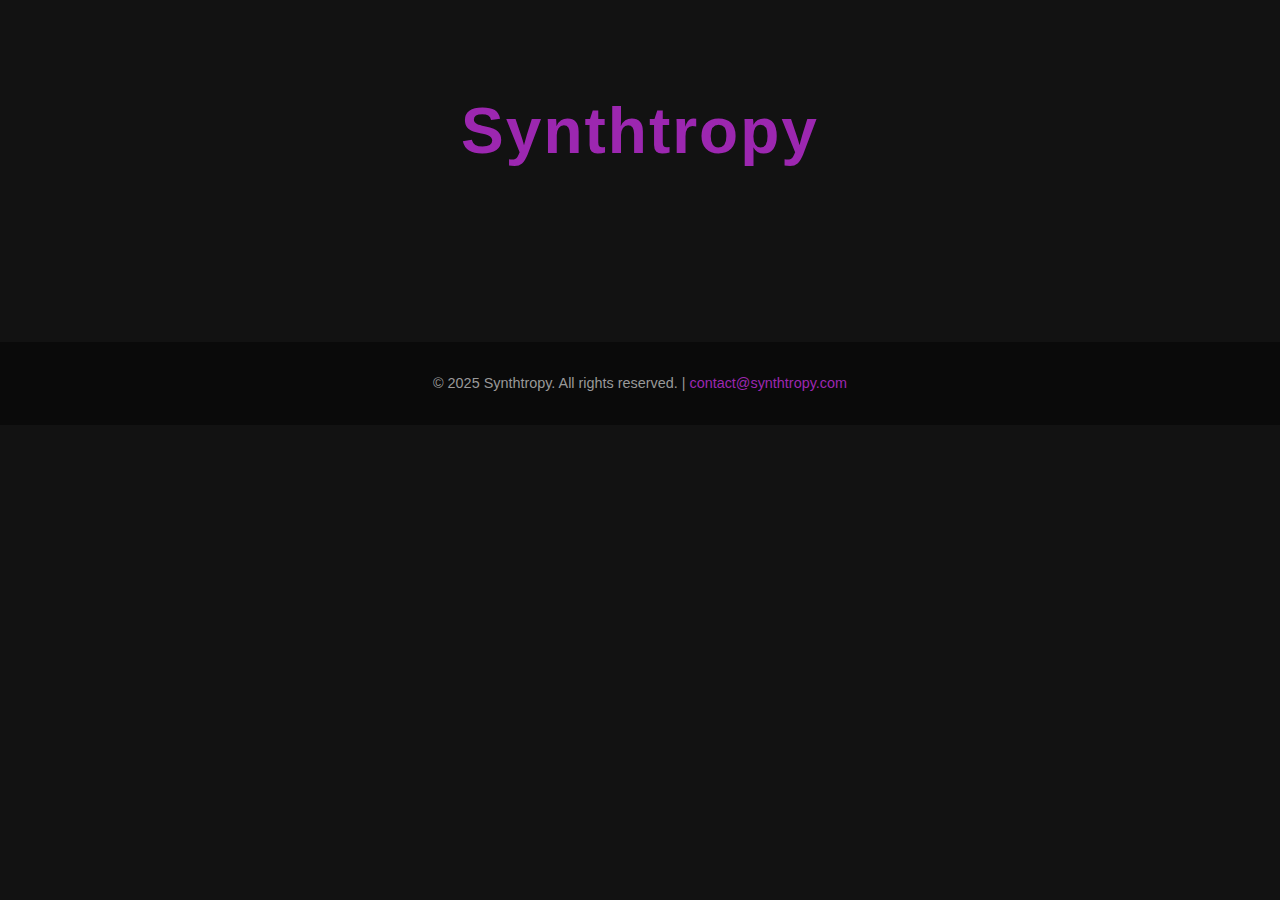
==== index.html @ 9f560220 "Init web page" ====
<!DOCTYPE html>
<html lang="en">
<head>
    <meta charset="UTF-8">
    <meta name="viewport" content="width=device-width, initial-scale=1.0">
    <title>Synthtropy</title>
    <style>
        * {
            margin: 0;
            padding: 0;
            box-sizing: border-box;
            font-family: 'Arial', sans-serif;
        }
        
        body {
            background-color: #121212;
            color: #f5f5f5;
            line-height: 1.6;
        }
        
        .container {
            max-width: 1200px;
            margin: 0 auto;
            padding: 0 20px;
        }
        
        header {
            padding: 80px 0;
            text-align: center;
        }
        
        .logo {
            font-size: 4rem;
            font-weight: bold;
            color: #9c27b0; /* Purple color for logo text */
            margin-bottom: 20px;
            letter-spacing: 2px;
        }
        
        .tagline {
            font-size: 1.5rem;
            color: #bbb;
            margin-bottom: 40px;
        }
        
        .main-content {
            padding: 60px 0;
            text-align: center;
        }
        
        .main-content p {
            max-width: 700px;
            margin: 0 auto 30px;
            font-size: 1.1rem;
        }
        
        .cta-button {
            display: inline-block;
            background-color: #9c27b0;
            color: white;
            padding: 12px 30px;
            border-radius: 30px;
            text-decoration: none;
            font-weight: bold;
            transition: background-color 0.3s ease;
        }
        
        .cta-button:hover {
            background-color: #7b1fa2;
        }
        
        footer {
            background-color: #0a0a0a;
            padding: 30px 0;
            text-align: center;
            margin-top: 60px;
        }
        
        .copyright {
            font-size: 0.9rem;
            color: #999;
        }
        
        .contact {
            color: #9c27b0;
            text-decoration: none;
        }
        
        .contact:hover {
            text-decoration: underline;
        }
    </style>
</head>
<body>
    <div class="container">
        <header>
            <div class="logo">Synthtropy</div>
        </header>

    </div>
    
    <footer>
        <div class="container">
            <p class="copyright">
                &copy; 2025 Synthtropy. All rights reserved. | 
                <a href="mailto:contact@synthtropy.com" class="contact">contact@synthtropy.com</a>
            </p>
        </div>
    </footer>
</body>
</html>
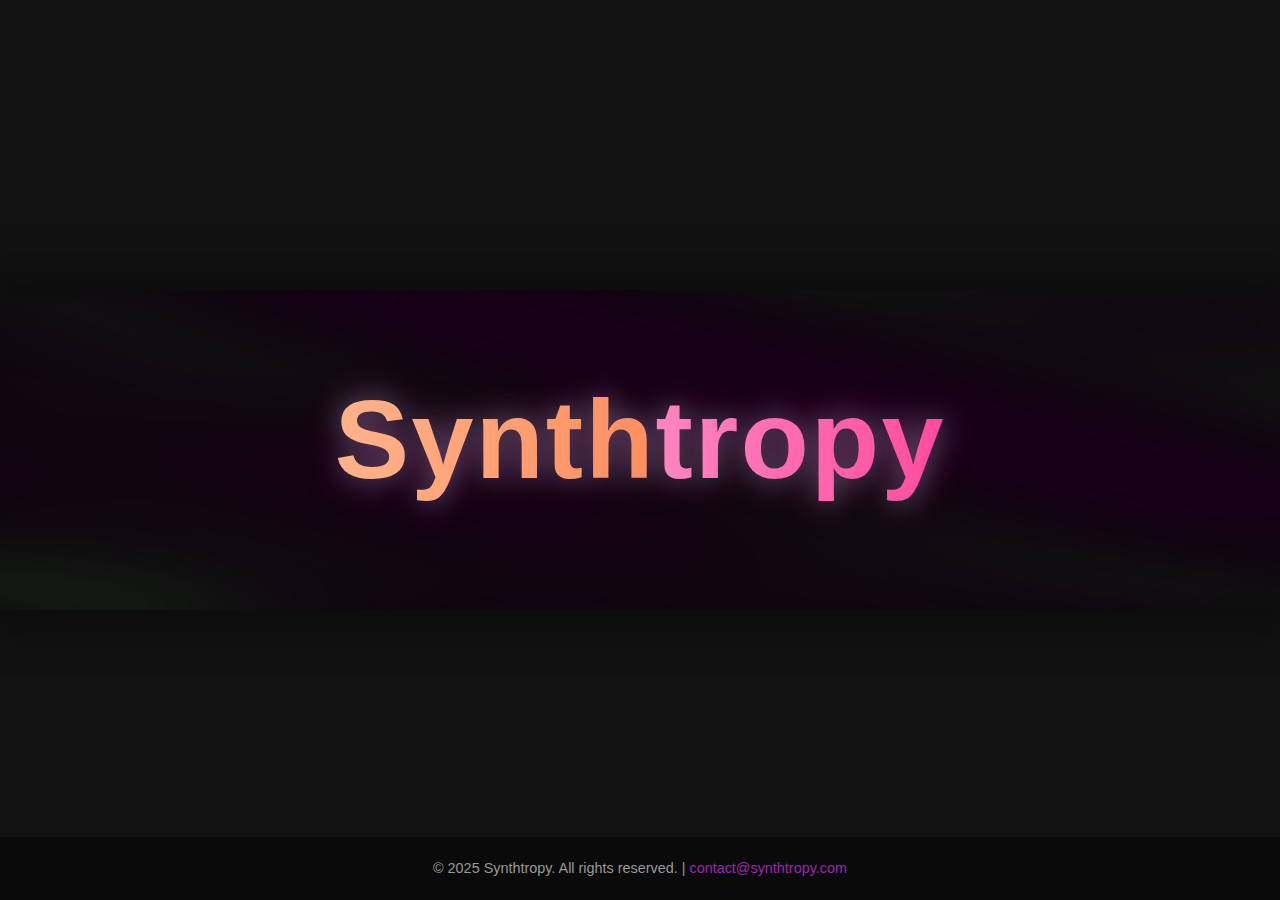
==== commit 7fa82085: "Added background plasma shader" ====
--- a/index.html
+++ b/index.html
@@ -5,6 +5,15 @@
     <meta name="viewport" content="width=device-width, initial-scale=1.0">
     <title>Synthtropy</title>
     <style>
+        :root {
+            /* Color variables for text gradients */
+            --synth-gradient-start: #FFB38A; /* Light peach */
+            --synth-gradient-end: #FF8E5E;   /* Darker peach */
+            --tropy-gradient-start: #FF85C2; /* Light pink */
+            --tropy-gradient-end: #FF4B9F;   /* Darker pink */
+            --text-glow-color: #d640929a;      /* Teal glow */
+        }
+        
         * {
             margin: 0;
             padding: 0;
@@ -16,6 +25,11 @@
             background-color: #121212;
             color: #f5f5f5;
             line-height: 1.6;
+            min-height: 100vh;
+            display: flex;
+            flex-direction: column;
+            justify-content: space-between;
+            overflow-x: hidden;
         }
         
         .container {
@@ -24,17 +38,84 @@
             padding: 0 20px;
         }
         
+        .black-area {
+            width: 100%;
+            background-color: #000000;
+            position: relative;
+            padding: 40px 0;
+            margin: 30vh 0;
+            box-shadow: 0 0 40px 20px rgba(0, 0, 0, 0.3);
+        }
+        
+        #shader-canvas {
+            position: absolute;
+            left: 0;
+            top: 0;
+            width: 100%;
+            height: 100%;
+            z-index: 0;
+        }
+        
+        .page-content {
+            flex: 1;
+            display: flex;            
+            flex-direction: column;
+            justify-content: center;
+            align-items: center;
+            padding: 20px 0;
+            position: relative;
+        }
+        
         header {
-            padding: 80px 0;
             text-align: center;
+            position: relative;
+            z-index: 1;
+            padding: 20px 0;
+        }
+        
+        .shader-container {
+            position: absolute;
+            width: 100%;
+            height: 100%;
+            top: 0;
+            left: 0;
         }
         
         .logo {
-            font-size: 4rem;
+            font-size: 7rem; /* Increased from 4rem to make text bigger */
             font-weight: bold;
-            color: #9c27b0; /* Purple color for logo text */
+            letter-spacing: 2px;
+            display: flex;
+            justify-content: center;
             margin-bottom: 20px;
-            letter-spacing: 2px;
+        }
+        
+        .logo-synth, .logo-tropy {
+            position: relative;
+            display: inline-block;
+        }
+        
+        .logo-synth::before, .logo-tropy::before {
+            content: attr(data-text);
+            position: absolute;
+            left: 0;
+            top: 0;
+            z-index: -1;
+            text-shadow: 0 0 35px var(--text-glow-color), 0 0 25px rgba(32, 221, 203, 0.3);
+        }
+        
+        .logo-synth {
+            background-image: linear-gradient(to right, var(--synth-gradient-start), var(--synth-gradient-end));
+            background-clip: text;
+            -webkit-background-clip: text;
+            color: transparent;
+        }
+        
+        .logo-tropy {
+            background-image: linear-gradient(to right, var(--tropy-gradient-start), var(--tropy-gradient-end));
+            background-clip: text;
+            -webkit-background-clip: text;
+            color: transparent;
         }
         
         .tagline {
@@ -71,9 +152,12 @@
         
         footer {
             background-color: #0a0a0a;
-            padding: 30px 0;
+            padding: 20px 0;
             text-align: center;
-            margin-top: 60px;
+            position: fixed;
+            bottom: 0;
+            width: 100%;
+            z-index: 10;
         }
         
         .copyright {
@@ -92,11 +176,19 @@
     </style>
 </head>
 <body>
-    <div class="container">
-        <header>
-            <div class="logo">Synthtropy</div>
-        </header>
-
+    <div class="page-content">
+        <div class="black-area">
+            <div class="shader-container">
+                <canvas id="shader-canvas"></canvas>
+            </div>
+            <div class="container">
+                <header>
+                    <div class="logo">
+                        <span class="logo-synth" data-text="Synth">Synth</span><span class="logo-tropy" data-text="tropy">tropy</span>
+                    </div>
+                </header>
+            </div>
+        </div>
     </div>
     
     <footer>
@@ -107,5 +199,159 @@
             </p>
         </div>
     </footer>
+
+    <script type="x-shader/x-vertex" id="vertex-shader">
+        attribute vec2 a_position;
+        
+        void main() {
+            gl_Position = vec4(a_position, 0.0, 1.0);
+        }
+    </script>
+    
+    <script type="x-shader/x-fragment" id="fragment-shader">
+        precision mediump float;
+        
+        uniform vec2 u_resolution;
+        uniform float u_time;
+        
+        // Function to create plasma-like effect
+        float plasma(vec2 position, float time) {
+            vec2 pos = position / u_resolution.xy;
+            float v1 = sin(pos.x * 8.0 + time);
+            float v2 = sin(pos.y * 8.0 + time);
+            float v3 = sin(pos.x * 10.0 + pos.y * 10.0 + time);
+            float v4 = sin(sqrt(pos.x * pos.x * 0.5 + pos.y * pos.y * 0.5) * 10.0 + time);
+            
+            return (v1 + v2 + v3 + v4) * 0.25 + 0.5;
+        }
+        
+        void main() {
+            vec2 position = gl_FragCoord.xy;
+            
+            // Create multiple plasma layers for bubble effect
+            float p1 = plasma(position * 0.8, u_time * 0.5);
+            float p2 = plasma(position * 1.2, u_time * 0.7 + 1.0);
+            float p3 = plasma(position * 0.5, u_time * 0.3 - 2.0);
+            
+            // Combine layers for bubble effect with less circular pattern
+            float bubbleEffect = (p1 * 0.5 + p2 * 0.3 + p3 * 0.2);
+            
+            // Dark green to black gradient
+            vec3 color = mix(vec3(0.12, 0.0, 0.12), vec3(0.0), bubbleEffect);
+            
+            // Add some depth and bubble-like highlights
+            float highlight = pow(bubbleEffect, 3.0) * 0.3;
+            color += vec3(highlight * 0.3, highlight * 0.5, highlight * 0.3);
+            
+            // Apply a much softer vignette effect to prevent circular shape
+            vec2 uv = gl_FragCoord.xy / u_resolution.xy;
+            float vig = 1.0 - pow(abs(uv.x - 0.5) * 1.2, 2.0) - pow(abs(uv.y - 0.5) * 1.2, 2.0);
+            vig = pow(vig, 0.3) * 0.7 + 0.3; // Softer falloff and higher minimum
+            
+            // Apply less vignette effect to maintain more rectangle filling
+            color *= mix(1.0, vig, 0.6);
+            
+            gl_FragColor = vec4(color, 1.0);
+        }
+    </script>
+    
+    <script>
+        // Initialize WebGL shader
+        (function() {
+            const canvas = document.getElementById('shader-canvas');
+            const gl = canvas.getContext('webgl');
+            
+            if (!gl) {
+                console.error('WebGL not supported');
+                return;
+            }
+            
+            // Resize canvas to match the black area dimensions
+            function resizeCanvas() {
+                const blackArea = document.querySelector('.black-area');
+                canvas.width = blackArea.offsetWidth;
+                canvas.height = blackArea.offsetHeight;
+                gl.viewport(0, 0, canvas.width, canvas.height);
+            }
+            
+            window.addEventListener('resize', resizeCanvas);
+            
+            // Slight delay to ensure the black area dimensions are correct
+            setTimeout(resizeCanvas, 100);
+            
+            // Compile shader
+            function compileShader(source, type) {
+                const shader = gl.createShader(type);
+                gl.shaderSource(shader, source);
+                gl.compileShader(shader);
+                
+                if (!gl.getShaderParameter(shader, gl.COMPILE_STATUS)) {
+                    console.error('Shader compilation error:', gl.getShaderInfoLog(shader));
+                    gl.deleteShader(shader);
+                    return null;
+                }
+                
+                return shader;
+            }
+            
+            // Create shader program
+            const vertexShaderSource = document.getElementById('vertex-shader').textContent;
+            const fragmentShaderSource = document.getElementById('fragment-shader').textContent;
+            
+            const vertexShader = compileShader(vertexShaderSource, gl.VERTEX_SHADER);
+            const fragmentShader = compileShader(fragmentShaderSource, gl.FRAGMENT_SHADER);
+            
+            const program = gl.createProgram();
+            gl.attachShader(program, vertexShader);
+            gl.attachShader(program, fragmentShader);
+            gl.linkProgram(program);
+            
+            if (!gl.getProgramParameter(program, gl.LINK_STATUS)) {
+                console.error('Program linking error:', gl.getProgramInfoLog(program));
+                return;
+            }
+            
+            gl.useProgram(program);
+            
+            // Create a buffer for the rectangle
+            const positionBuffer = gl.createBuffer();
+            gl.bindBuffer(gl.ARRAY_BUFFER, positionBuffer);
+            
+            // Two triangles forming a rectangle
+            const positions = [
+                -1, -1,
+                1, -1,
+                -1, 1,
+                1, 1
+            ];
+            
+            gl.bufferData(gl.ARRAY_BUFFER, new Float32Array(positions), gl.STATIC_DRAW);
+            
+            // Set up attributes and uniforms
+            const positionLocation = gl.getAttribLocation(program, 'a_position');
+            const resolutionLocation = gl.getUniformLocation(program, 'u_resolution');
+            const timeLocation = gl.getUniformLocation(program, 'u_time');
+            
+            gl.enableVertexAttribArray(positionLocation);
+            gl.vertexAttribPointer(positionLocation, 2, gl.FLOAT, false, 0, 0);
+            
+            gl.uniform2f(resolutionLocation, canvas.width, canvas.height);
+            
+            // Animation loop
+            let startTime = Date.now();
+            
+            function render() {
+                const currentTime = (Date.now() - startTime) / 1000; // Convert to seconds
+                gl.uniform1f(timeLocation, currentTime);
+                
+                gl.uniform2f(resolutionLocation, canvas.width, canvas.height);
+                gl.drawArrays(gl.TRIANGLE_STRIP, 0, 4);
+                
+                requestAnimationFrame(render);
+            }
+            
+            render();
+        })();
+    </script>
 </body>
 </html>
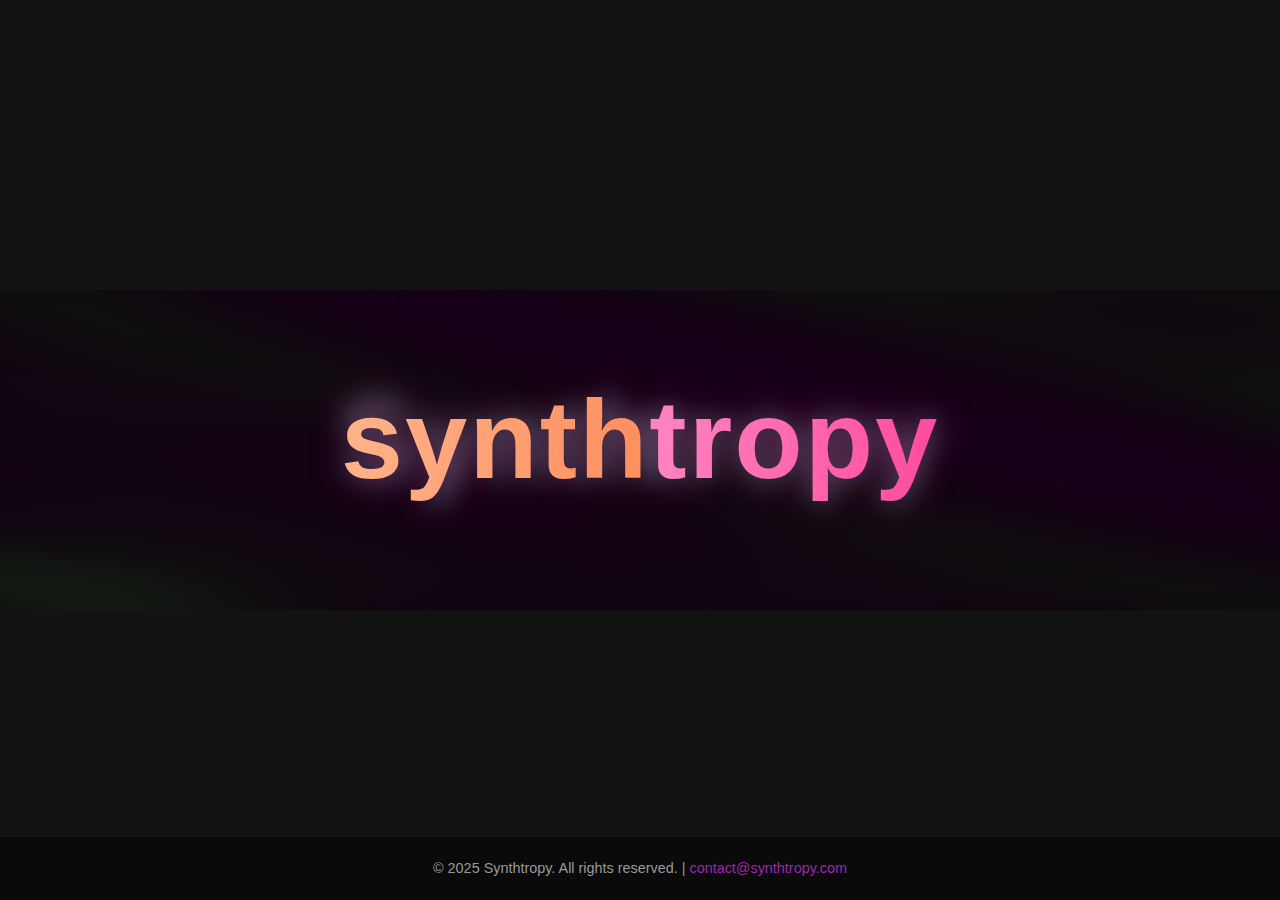
==== commit cb49a32a: "The header splits into two words when the width of the page is narrow" ====
--- a/index.html
+++ b/index.html
@@ -44,7 +44,6 @@
             position: relative;
             padding: 40px 0;
             margin: 30vh 0;
-            box-shadow: 0 0 40px 20px rgba(0, 0, 0, 0.3);
         }
         
         #shader-canvas {
@@ -86,6 +85,7 @@
             font-weight: bold;
             letter-spacing: 2px;
             display: flex;
+            flex-wrap: wrap;
             justify-content: center;
             margin-bottom: 20px;
         }
@@ -172,6 +172,38 @@
         
         .contact:hover {
             text-decoration: underline;
+        }
+        
+        /* Media query for smaller screens */
+        @media (max-width: 768px) {
+            .logo {
+                font-size: 5rem;
+                flex-direction: column;
+                align-items: center;
+                line-height: 1; /* Added tighter line height */
+            }
+            
+            .logo-synth::after {
+                content: "";
+                display: block;
+                height: 0; /* Reduced from 10px to 0 */
+            }
+            
+            /* Add negative margin to bring elements closer */
+            .logo-tropy {
+                margin-top: -10px;
+            }
+        }
+        
+        /* Even smaller screens */
+        @media (max-width: 480px) {
+            .logo {
+                font-size: 4rem;
+            }
+            
+            .black-area {
+                padding: 60px 0;
+            }
         }
     </style>
 </head>
@@ -184,7 +216,7 @@
             <div class="container">
                 <header>
                     <div class="logo">
-                        <span class="logo-synth" data-text="Synth">Synth</span><span class="logo-tropy" data-text="tropy">tropy</span>
+                        <span class="logo-synth" data-text="Synth">synth</span><span class="logo-tropy" data-text="tropy">tropy</span>
                     </div>
                 </header>
             </div>
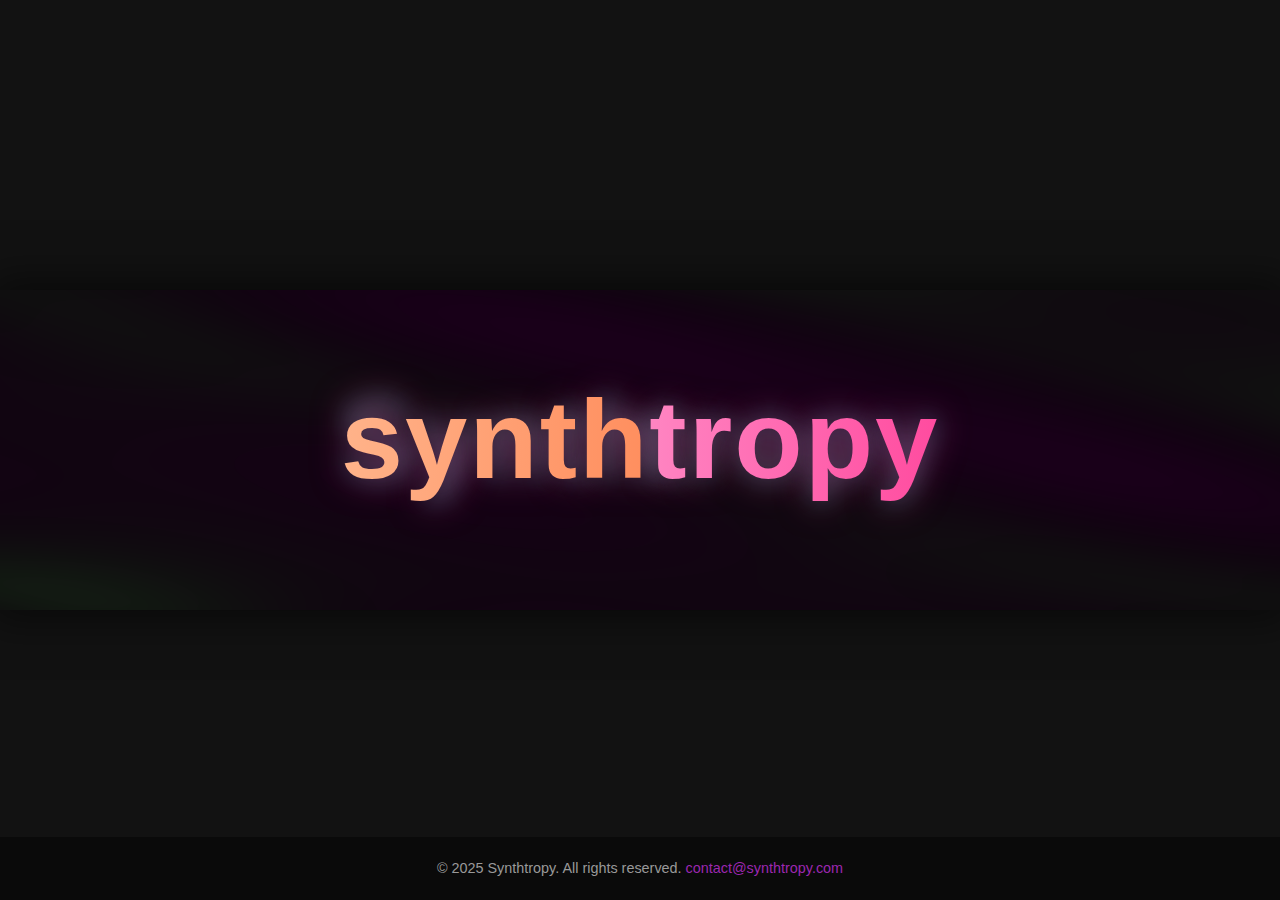
==== commit c2f58342: "The view resizing is more dynamic" ====
--- a/index.html
+++ b/index.html
@@ -30,6 +30,8 @@
             flex-direction: column;
             justify-content: space-between;
             overflow-x: hidden;
+            position: relative;
+            overflow-y: auto;
         }
         
         .container {
@@ -43,7 +45,9 @@
             background-color: #000000;
             position: relative;
             padding: 40px 0;
-            margin: 30vh 0;
+            margin: 15vh 0;
+            box-shadow: 0 0 40px 10px rgba(0, 0, 0, 0.5);
+            min-height: 200px;
         }
         
         #shader-canvas {
@@ -193,6 +197,18 @@
             .logo-tropy {
                 margin-top: -10px;
             }
+
+            .black-area {
+                margin: 10vh 0;
+                padding: 30px 0;
+            }
+            
+            .logo {
+                font-size: 5rem;
+                flex-direction: column;
+                align-items: center;
+                line-height: 1.05; /* Made even tighter */
+            }
         }
         
         /* Even smaller screens */
@@ -203,6 +219,37 @@
             
             .black-area {
                 padding: 60px 0;
+            }
+
+            .black-area {
+                margin: 5vh 0;
+                padding: 40px 0;
+            }
+            
+            .logo {
+                font-size: 3.5rem; /* Smaller font */
+            }
+            
+            footer {
+                position: relative; /* Not fixed on small screens to avoid content overlap */
+                margin-top: 5vh;
+            }
+        }
+
+        /* Specifically for very short screens (landscape mobile) */
+        @media (max-height: 500px) {
+            .black-area {
+                margin: 2vh 0;
+                padding: 20px 0;
+            }
+            
+            .logo {
+                font-size: 3rem;
+            }
+            
+            footer {
+                position: relative;
+                padding: 10px 0;
             }
         }
     </style>
@@ -226,7 +273,7 @@
     <footer>
         <div class="container">
             <p class="copyright">
-                &copy; 2025 Synthtropy. All rights reserved. | 
+                &copy; 2025 Synthtropy. All rights reserved. 
                 <a href="mailto:contact@synthtropy.com" class="contact">contact@synthtropy.com</a>
             </p>
         </div>
@@ -301,9 +348,11 @@
             // Resize canvas to match the black area dimensions
             function resizeCanvas() {
                 const blackArea = document.querySelector('.black-area');
-                canvas.width = blackArea.offsetWidth;
-                canvas.height = blackArea.offsetHeight;
-                gl.viewport(0, 0, canvas.width, canvas.height);
+                if (blackArea) {
+                    canvas.width = blackArea.offsetWidth;
+                    canvas.height = blackArea.offsetHeight;
+                    gl.viewport(0, 0, canvas.width, canvas.height);
+                }
             }
             
             window.addEventListener('resize', resizeCanvas);
@@ -383,6 +432,15 @@
             }
             
             render();
+
+            // Add resize observer for more responsive canvas resizing
+            if (window.ResizeObserver) {
+                const blackArea = document.querySelector('.black-area');
+                const resizeObserver = new ResizeObserver(entries => {
+                    resizeCanvas();
+                });
+                if (blackArea) resizeObserver.observe(blackArea);
+            }
         })();
     </script>
 </body>
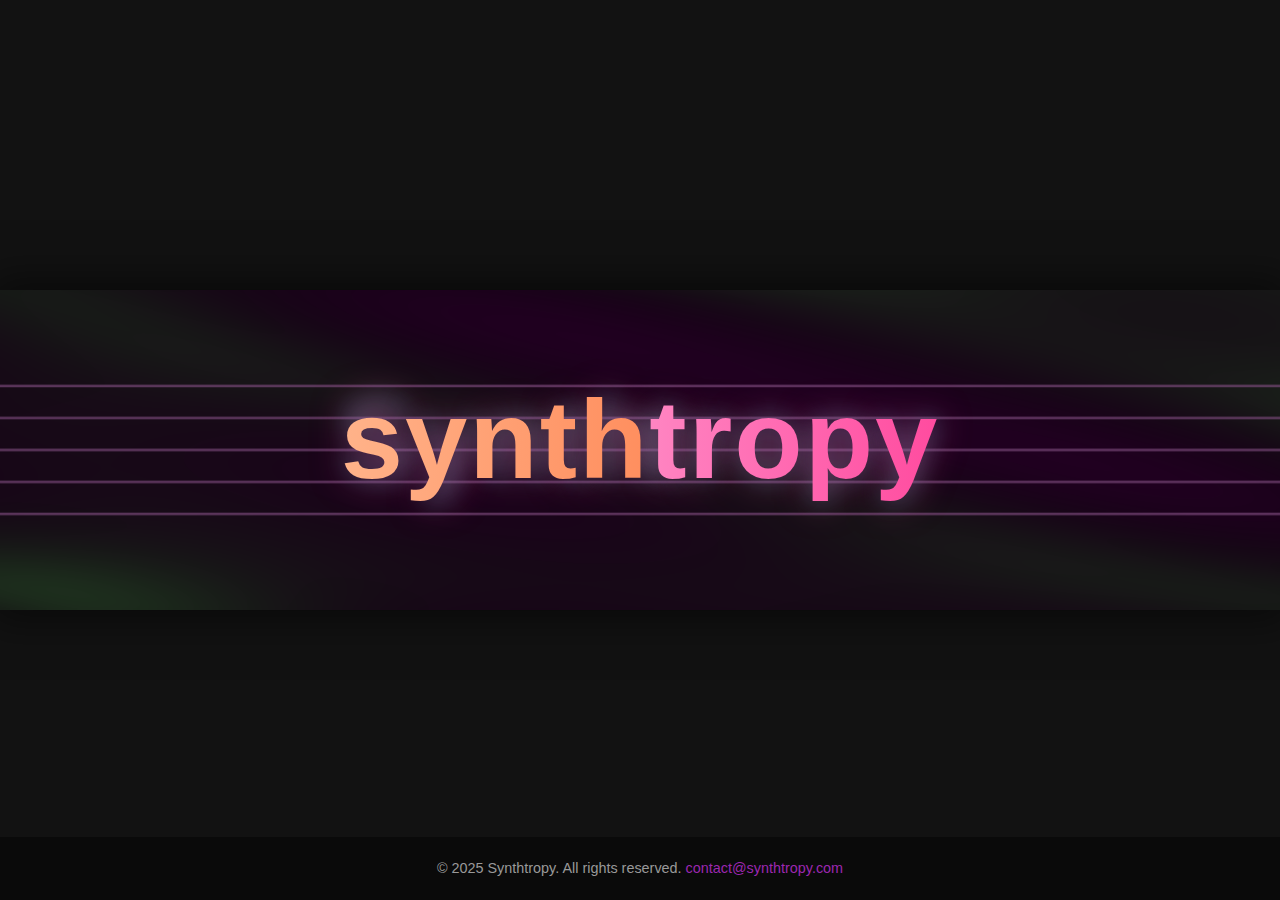
==== commit 09ec3737: "Split the code into js and css. Added sheet music lines to the shader" ====
--- a/index.html
+++ b/index.html
@@ -4,255 +4,7 @@
     <meta charset="UTF-8">
     <meta name="viewport" content="width=device-width, initial-scale=1.0">
     <title>Synthtropy</title>
-    <style>
-        :root {
-            /* Color variables for text gradients */
-            --synth-gradient-start: #FFB38A; /* Light peach */
-            --synth-gradient-end: #FF8E5E;   /* Darker peach */
-            --tropy-gradient-start: #FF85C2; /* Light pink */
-            --tropy-gradient-end: #FF4B9F;   /* Darker pink */
-            --text-glow-color: #d640929a;      /* Teal glow */
-        }
-        
-        * {
-            margin: 0;
-            padding: 0;
-            box-sizing: border-box;
-            font-family: 'Arial', sans-serif;
-        }
-        
-        body {
-            background-color: #121212;
-            color: #f5f5f5;
-            line-height: 1.6;
-            min-height: 100vh;
-            display: flex;
-            flex-direction: column;
-            justify-content: space-between;
-            overflow-x: hidden;
-            position: relative;
-            overflow-y: auto;
-        }
-        
-        .container {
-            max-width: 1200px;
-            margin: 0 auto;
-            padding: 0 20px;
-        }
-        
-        .black-area {
-            width: 100%;
-            background-color: #000000;
-            position: relative;
-            padding: 40px 0;
-            margin: 15vh 0;
-            box-shadow: 0 0 40px 10px rgba(0, 0, 0, 0.5);
-            min-height: 200px;
-        }
-        
-        #shader-canvas {
-            position: absolute;
-            left: 0;
-            top: 0;
-            width: 100%;
-            height: 100%;
-            z-index: 0;
-        }
-        
-        .page-content {
-            flex: 1;
-            display: flex;            
-            flex-direction: column;
-            justify-content: center;
-            align-items: center;
-            padding: 20px 0;
-            position: relative;
-        }
-        
-        header {
-            text-align: center;
-            position: relative;
-            z-index: 1;
-            padding: 20px 0;
-        }
-        
-        .shader-container {
-            position: absolute;
-            width: 100%;
-            height: 100%;
-            top: 0;
-            left: 0;
-        }
-        
-        .logo {
-            font-size: 7rem; /* Increased from 4rem to make text bigger */
-            font-weight: bold;
-            letter-spacing: 2px;
-            display: flex;
-            flex-wrap: wrap;
-            justify-content: center;
-            margin-bottom: 20px;
-        }
-        
-        .logo-synth, .logo-tropy {
-            position: relative;
-            display: inline-block;
-        }
-        
-        .logo-synth::before, .logo-tropy::before {
-            content: attr(data-text);
-            position: absolute;
-            left: 0;
-            top: 0;
-            z-index: -1;
-            text-shadow: 0 0 35px var(--text-glow-color), 0 0 25px rgba(32, 221, 203, 0.3);
-        }
-        
-        .logo-synth {
-            background-image: linear-gradient(to right, var(--synth-gradient-start), var(--synth-gradient-end));
-            background-clip: text;
-            -webkit-background-clip: text;
-            color: transparent;
-        }
-        
-        .logo-tropy {
-            background-image: linear-gradient(to right, var(--tropy-gradient-start), var(--tropy-gradient-end));
-            background-clip: text;
-            -webkit-background-clip: text;
-            color: transparent;
-        }
-        
-        .tagline {
-            font-size: 1.5rem;
-            color: #bbb;
-            margin-bottom: 40px;
-        }
-        
-        .main-content {
-            padding: 60px 0;
-            text-align: center;
-        }
-        
-        .main-content p {
-            max-width: 700px;
-            margin: 0 auto 30px;
-            font-size: 1.1rem;
-        }
-        
-        .cta-button {
-            display: inline-block;
-            background-color: #9c27b0;
-            color: white;
-            padding: 12px 30px;
-            border-radius: 30px;
-            text-decoration: none;
-            font-weight: bold;
-            transition: background-color 0.3s ease;
-        }
-        
-        .cta-button:hover {
-            background-color: #7b1fa2;
-        }
-        
-        footer {
-            background-color: #0a0a0a;
-            padding: 20px 0;
-            text-align: center;
-            position: fixed;
-            bottom: 0;
-            width: 100%;
-            z-index: 10;
-        }
-        
-        .copyright {
-            font-size: 0.9rem;
-            color: #999;
-        }
-        
-        .contact {
-            color: #9c27b0;
-            text-decoration: none;
-        }
-        
-        .contact:hover {
-            text-decoration: underline;
-        }
-        
-        /* Media query for smaller screens */
-        @media (max-width: 768px) {
-            .logo {
-                font-size: 5rem;
-                flex-direction: column;
-                align-items: center;
-                line-height: 1; /* Added tighter line height */
-            }
-            
-            .logo-synth::after {
-                content: "";
-                display: block;
-                height: 0; /* Reduced from 10px to 0 */
-            }
-            
-            /* Add negative margin to bring elements closer */
-            .logo-tropy {
-                margin-top: -10px;
-            }
-
-            .black-area {
-                margin: 10vh 0;
-                padding: 30px 0;
-            }
-            
-            .logo {
-                font-size: 5rem;
-                flex-direction: column;
-                align-items: center;
-                line-height: 1.05; /* Made even tighter */
-            }
-        }
-        
-        /* Even smaller screens */
-        @media (max-width: 480px) {
-            .logo {
-                font-size: 4rem;
-            }
-            
-            .black-area {
-                padding: 60px 0;
-            }
-
-            .black-area {
-                margin: 5vh 0;
-                padding: 40px 0;
-            }
-            
-            .logo {
-                font-size: 3.5rem; /* Smaller font */
-            }
-            
-            footer {
-                position: relative; /* Not fixed on small screens to avoid content overlap */
-                margin-top: 5vh;
-            }
-        }
-
-        /* Specifically for very short screens (landscape mobile) */
-        @media (max-height: 500px) {
-            .black-area {
-                margin: 2vh 0;
-                padding: 20px 0;
-            }
-            
-            .logo {
-                font-size: 3rem;
-            }
-            
-            footer {
-                position: relative;
-                padding: 10px 0;
-            }
-        }
-    </style>
+    <link rel="stylesheet" href="css/style.css">
 </head>
 <body>
     <div class="page-content">
@@ -287,161 +39,6 @@
         }
     </script>
     
-    <script type="x-shader/x-fragment" id="fragment-shader">
-        precision mediump float;
-        
-        uniform vec2 u_resolution;
-        uniform float u_time;
-        
-        // Function to create plasma-like effect
-        float plasma(vec2 position, float time) {
-            vec2 pos = position / u_resolution.xy;
-            float v1 = sin(pos.x * 8.0 + time);
-            float v2 = sin(pos.y * 8.0 + time);
-            float v3 = sin(pos.x * 10.0 + pos.y * 10.0 + time);
-            float v4 = sin(sqrt(pos.x * pos.x * 0.5 + pos.y * pos.y * 0.5) * 10.0 + time);
-            
-            return (v1 + v2 + v3 + v4) * 0.25 + 0.5;
-        }
-        
-        void main() {
-            vec2 position = gl_FragCoord.xy;
-            
-            // Create multiple plasma layers for bubble effect
-            float p1 = plasma(position * 0.8, u_time * 0.5);
-            float p2 = plasma(position * 1.2, u_time * 0.7 + 1.0);
-            float p3 = plasma(position * 0.5, u_time * 0.3 - 2.0);
-            
-            // Combine layers for bubble effect with less circular pattern
-            float bubbleEffect = (p1 * 0.5 + p2 * 0.3 + p3 * 0.2);
-            
-            // Dark green to black gradient
-            vec3 color = mix(vec3(0.12, 0.0, 0.12), vec3(0.0), bubbleEffect);
-            
-            // Add some depth and bubble-like highlights
-            float highlight = pow(bubbleEffect, 3.0) * 0.3;
-            color += vec3(highlight * 0.3, highlight * 0.5, highlight * 0.3);
-            
-            // Apply a much softer vignette effect to prevent circular shape
-            vec2 uv = gl_FragCoord.xy / u_resolution.xy;
-            float vig = 1.0 - pow(abs(uv.x - 0.5) * 1.2, 2.0) - pow(abs(uv.y - 0.5) * 1.2, 2.0);
-            vig = pow(vig, 0.3) * 0.7 + 0.3; // Softer falloff and higher minimum
-            
-            // Apply less vignette effect to maintain more rectangle filling
-            color *= mix(1.0, vig, 0.6);
-            
-            gl_FragColor = vec4(color, 1.0);
-        }
-    </script>
-    
-    <script>
-        // Initialize WebGL shader
-        (function() {
-            const canvas = document.getElementById('shader-canvas');
-            const gl = canvas.getContext('webgl');
-            
-            if (!gl) {
-                console.error('WebGL not supported');
-                return;
-            }
-            
-            // Resize canvas to match the black area dimensions
-            function resizeCanvas() {
-                const blackArea = document.querySelector('.black-area');
-                if (blackArea) {
-                    canvas.width = blackArea.offsetWidth;
-                    canvas.height = blackArea.offsetHeight;
-                    gl.viewport(0, 0, canvas.width, canvas.height);
-                }
-            }
-            
-            window.addEventListener('resize', resizeCanvas);
-            
-            // Slight delay to ensure the black area dimensions are correct
-            setTimeout(resizeCanvas, 100);
-            
-            // Compile shader
-            function compileShader(source, type) {
-                const shader = gl.createShader(type);
-                gl.shaderSource(shader, source);
-                gl.compileShader(shader);
-                
-                if (!gl.getShaderParameter(shader, gl.COMPILE_STATUS)) {
-                    console.error('Shader compilation error:', gl.getShaderInfoLog(shader));
-                    gl.deleteShader(shader);
-                    return null;
-                }
-                
-                return shader;
-            }
-            
-            // Create shader program
-            const vertexShaderSource = document.getElementById('vertex-shader').textContent;
-            const fragmentShaderSource = document.getElementById('fragment-shader').textContent;
-            
-            const vertexShader = compileShader(vertexShaderSource, gl.VERTEX_SHADER);
-            const fragmentShader = compileShader(fragmentShaderSource, gl.FRAGMENT_SHADER);
-            
-            const program = gl.createProgram();
-            gl.attachShader(program, vertexShader);
-            gl.attachShader(program, fragmentShader);
-            gl.linkProgram(program);
-            
-            if (!gl.getProgramParameter(program, gl.LINK_STATUS)) {
-                console.error('Program linking error:', gl.getProgramInfoLog(program));
-                return;
-            }
-            
-            gl.useProgram(program);
-            
-            // Create a buffer for the rectangle
-            const positionBuffer = gl.createBuffer();
-            gl.bindBuffer(gl.ARRAY_BUFFER, positionBuffer);
-            
-            // Two triangles forming a rectangle
-            const positions = [
-                -1, -1,
-                1, -1,
-                -1, 1,
-                1, 1
-            ];
-            
-            gl.bufferData(gl.ARRAY_BUFFER, new Float32Array(positions), gl.STATIC_DRAW);
-            
-            // Set up attributes and uniforms
-            const positionLocation = gl.getAttribLocation(program, 'a_position');
-            const resolutionLocation = gl.getUniformLocation(program, 'u_resolution');
-            const timeLocation = gl.getUniformLocation(program, 'u_time');
-            
-            gl.enableVertexAttribArray(positionLocation);
-            gl.vertexAttribPointer(positionLocation, 2, gl.FLOAT, false, 0, 0);
-            
-            gl.uniform2f(resolutionLocation, canvas.width, canvas.height);
-            
-            // Animation loop
-            let startTime = Date.now();
-            
-            function render() {
-                const currentTime = (Date.now() - startTime) / 1000; // Convert to seconds
-                gl.uniform1f(timeLocation, currentTime);
-                
-                gl.uniform2f(resolutionLocation, canvas.width, canvas.height);
-                gl.drawArrays(gl.TRIANGLE_STRIP, 0, 4);
-                
-                requestAnimationFrame(render);
-            }
-            
-            render();
-
-            // Add resize observer for more responsive canvas resizing
-            if (window.ResizeObserver) {
-                const blackArea = document.querySelector('.black-area');
-                const resizeObserver = new ResizeObserver(entries => {
-                    resizeCanvas();
-                });
-                if (blackArea) resizeObserver.observe(blackArea);
-            }
-        })();
-    </script>
+    <script src="js/shader.js"></script>
 </body>
 </html>
--- a/css/style.css
+++ b/css/style.css
@@ -0,0 +1,238 @@
+:root {
+    /* Color variables for text gradients */
+    --synth-gradient-start: #FFB38A; /* Light peach */
+    --synth-gradient-end: #FF8E5E;   /* Darker peach */
+    --tropy-gradient-start: #FF85C2; /* Light pink */
+    --tropy-gradient-end: #FF4B9F;   /* Darker pink */
+    --text-glow-color: #d640929a;    /* Pink glow */
+}
+
+* {
+    margin: 0;
+    padding: 0;
+    box-sizing: border-box;
+    font-family: 'Arial', sans-serif;
+}
+
+body {
+    background-color: #121212;
+    color: #f5f5f5;
+    line-height: 1.6;
+    min-height: 100vh;
+    display: flex;
+    flex-direction: column;
+    justify-content: space-between;
+    overflow-x: hidden;
+    position: relative;
+    overflow-y: auto;
+}
+
+.container {
+    max-width: 1200px;
+    margin: 0 auto;
+    padding: 0 20px;
+}
+
+.black-area {
+    width: 100%;
+    background-color: #000000;
+    position: relative;
+    padding: 40px 0;
+    margin: 15vh 0;
+    box-shadow: 0 0 40px 10px rgba(0, 0, 0, 0.5);
+    min-height: 150px;
+}
+
+#shader-canvas {
+    position: absolute;
+    left: 0;
+    top: 0;
+    width: 100%;
+    height: 100%;
+    z-index: 0;
+}
+
+.page-content {
+    flex: 1;
+    display: flex;            
+    flex-direction: column;
+    justify-content: center;
+    align-items: center;
+    padding: 20px 0;
+    position: relative;
+}
+
+header {
+    text-align: center;
+    position: relative;
+    z-index: 1;
+    padding: 20px 0;
+}
+
+.shader-container {
+    position: absolute;
+    width: 100%;
+    height: 100%;
+    top: 0;
+    left: 0;
+}
+
+.logo {
+    font-size: 7rem;
+    font-weight: bold;
+    letter-spacing: 2px;
+    display: flex;
+    flex-wrap: wrap;
+    justify-content: center;
+    margin-bottom: 20px;
+}
+
+.logo-synth, .logo-tropy {
+    position: relative;
+    display: inline-block;
+}
+
+.logo-synth::before, .logo-tropy::before {
+    content: attr(data-text);
+    position: absolute;
+    left: 0;
+    top: 0;
+    z-index: -1;
+    text-shadow: 0 0 35px var(--text-glow-color), 0 0 25px rgba(32, 221, 203, 0.3);
+}
+
+.logo-synth {
+    background-image: linear-gradient(to right, var(--synth-gradient-start), var(--synth-gradient-end));
+    background-clip: text;
+    -webkit-background-clip: text;
+    color: transparent;
+}
+
+.logo-tropy {
+    background-image: linear-gradient(to right, var(--tropy-gradient-start), var(--tropy-gradient-end));
+    background-clip: text;
+    -webkit-background-clip: text;
+    color: transparent;
+}
+
+.tagline {
+    font-size: 1.5rem;
+    color: #bbb;
+    margin-bottom: 40px;
+}
+
+.main-content {
+    padding: 60px 0;
+    text-align: center;
+}
+
+.main-content p {
+    max-width: 700px;
+    margin: 0 auto 30px;
+    font-size: 1.1rem;
+}
+
+.cta-button {
+    display: inline-block;
+    background-color: #9c27b0;
+    color: white;
+    padding: 12px 30px;
+    border-radius: 30px;
+    text-decoration: none;
+    font-weight: bold;
+    transition: background-color 0.3s ease;
+}
+
+.cta-button:hover {
+    background-color: #7b1fa2;
+}
+
+footer {
+    background-color: #0a0a0a;
+    padding: 20px 0;
+    text-align: center;
+    position: fixed;
+    bottom: 0;
+    width: 100%;
+    z-index: 10;
+}
+
+.copyright {
+    font-size: 0.9rem;
+    color: #999;
+}
+
+.contact {
+    color: #9c27b0;
+    text-decoration: none;
+}
+
+.contact:hover {
+    text-decoration: underline;
+}
+
+/* Media query for smaller screens */
+@media (max-width: 768px) {
+    .logo {
+        font-size: 5rem;
+        flex-direction: column;
+        align-items: center;
+        line-height: 1;
+    }
+    
+    .logo-synth::after {
+        content: "";
+        display: block;
+        height: 0;
+    }
+    
+    .logo-tropy {
+        margin-top: -10px;
+    }
+
+    .black-area {
+        margin: 10vh 0;
+        padding: 30px 0;
+    }
+    
+    .logo {
+        font-size: 5rem;
+        flex-direction: column;
+        align-items: center;
+        line-height: 1.05;
+    }
+}
+
+/* Even smaller screens */
+@media (max-width: 480px) {
+    .black-area {
+        margin: 5vh 0;
+        padding: 40px 0;
+    }
+    
+    .logo {
+        font-size: 3.5rem;
+    }
+    
+    footer {
+        position: relative;
+        margin-top: 5vh;
+    }
+}
+
+/* Specifically for very short screens (landscape mobile) */
+@media (max-height: 500px) {
+    .black-area {
+        margin: 2vh 0;
+        padding: 20px 0;
+    }
+    
+    .logo {
+        font-size: 3rem;
+    }
+    
+    footer {
+        position: relative;
+        padding: 10px 0;
+    }
+}
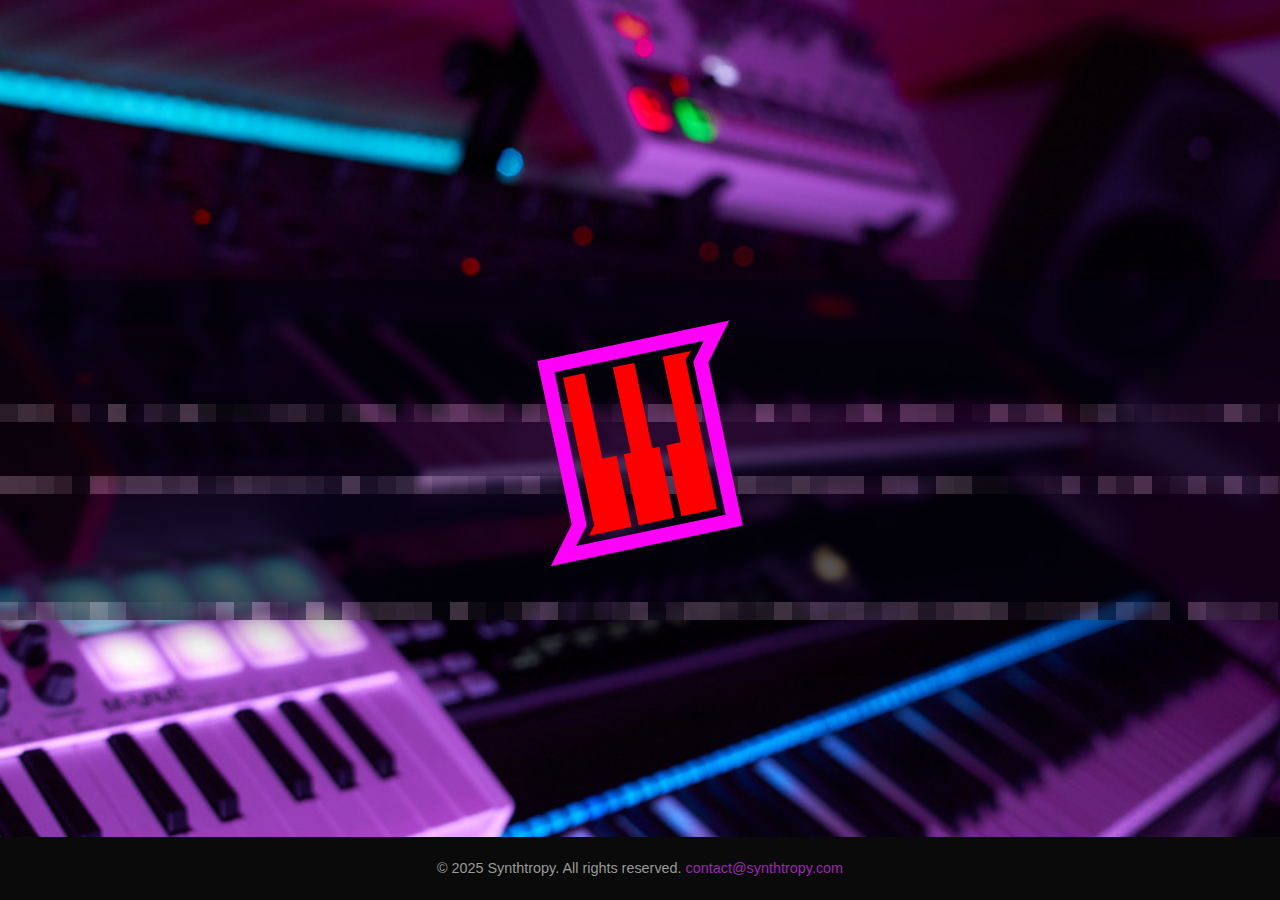
==== commit eb01e3e4: "Added logo" ====
--- a/index.html
+++ b/index.html
@@ -14,9 +14,12 @@
             </div>
             <div class="container">
                 <header>
-                    <div class="logo">
-                        <span class="logo-synth" data-text="Synth">synth</span><span class="logo-tropy" data-text="tropy">tropy</span>
-                    </div>
+                    <div class="logo-wrapper">
+                        <img src="img/synthtropy.svg" alt="Synthtropy Logo" class="logo-image">
+                        <!-- <div class="logo">
+                            <span class="logo-synth" data-text="Synth">Synthtropy</span>
+                        </div>
+                    </div> -->
                 </header>
             </div>
         </div>
--- a/css/style.css
+++ b/css/style.css
@@ -1,9 +1,9 @@
 :root {
     /* Color variables for text gradients */
-    --synth-gradient-start: #FFB38A; /* Light peach */
-    --synth-gradient-end: #FF8E5E;   /* Darker peach */
+    --synth-gradient-start: #8aefff; /* Light peach */
+    --synth-gradient-end: #17bac9;   /* Darker peach */
     --tropy-gradient-start: #FF85C2; /* Light pink */
-    --tropy-gradient-end: #FF4B9F;   /* Darker pink */
+    --tropy-gradient-end: #ff0077;   /* Darker pink */
     --text-glow-color: #d640929a;    /* Pink glow */
 }
 
@@ -15,7 +15,12 @@
 }
 
 body {
-    background-color: #121212;
+    background-color: #18001a;
+    background-image: url('../img/background.jpg');
+    background-size: cover;
+    background-position: center;
+    background-repeat: no-repeat;
+    background-attachment: fixed;
     color: #f5f5f5;
     line-height: 1.6;
     min-height: 100vh;
@@ -35,12 +40,13 @@
 
 .black-area {
     width: 100%;
-    background-color: #000000;
-    position: relative;
-    padding: 40px 0;
+    background-color: rgba(53, 49, 92, 0.1);
+    position: relative;
+    padding: 0px 0;
     margin: 15vh 0;
-    box-shadow: 0 0 40px 10px rgba(0, 0, 0, 0.5);
+    box-shadow: 0 0 40px 10px rgba(1, 0, 0, 0.3);
     min-height: 150px;
+    backdrop-filter: blur(3px);
 }
 
 #shader-canvas {
@@ -113,6 +119,20 @@
     background-clip: text;
     -webkit-background-clip: text;
     color: transparent;
+}
+
+.logo-wrapper {
+    display: flex;
+    align-items: center;
+    gap: 20px;
+    flex-wrap: wrap;
+    justify-content: center;
+}
+
+.logo-image {
+    width: 300px;
+    height: 300px;
+    object-fit: contain;
 }
 
 .tagline {
@@ -174,17 +194,13 @@
 /* Media query for smaller screens */
 @media (max-width: 768px) {
     .logo {
-        font-size: 5rem;
+        font-size: 6rem;
         flex-direction: column;
         align-items: center;
         line-height: 1;
     }
     
-    .logo-synth::after {
-        content: "";
-        display: block;
-        height: 0;
-    }
+
     
     .logo-tropy {
         margin-top: -10px;
@@ -196,10 +212,20 @@
     }
     
     .logo {
-        font-size: 5rem;
+        font-size: 6rem;
         flex-direction: column;
         align-items: center;
         line-height: 1.05;
+    }
+
+    .logo-wrapper {
+        flex-direction: column;
+        gap: 10px;
+    }
+
+    .logo-image {
+        width: 80px;
+        height: 80px;
     }
 }
 
@@ -211,7 +237,7 @@
     }
     
     .logo {
-        font-size: 3.5rem;
+        font-size: 4.5rem; /* Increased from 3.5rem */
     }
     
     footer {
@@ -228,7 +254,7 @@
     }
     
     .logo {
-        font-size: 3rem;
+        font-size: 4rem; /* Increased from 3rem */
     }
     
     footer {
@@ -236,3 +262,366 @@
         padding: 10px 0;
     }
 }
+
+/* Portfolio Page Styles */
+.portfolio-page {
+    background-color: #0e0e14;
+    background-image: 
+        linear-gradient(0deg, rgba(20, 0, 30, 0.2) 1px, transparent 1px),
+        linear-gradient(90deg, rgba(20, 0, 30, 0.2) 1px, transparent 1px);
+    background-size: 40px 40px;
+    background-position: center;
+    overflow-x: hidden; /* Ensure no horizontal overflow */
+    max-width: 100vw; /* Limit width to viewport width */
+}
+
+.portfolio-header {
+    padding: 80px 0 40px;
+    position: relative;
+    text-align: center;
+}
+
+.back-link {
+    position: absolute;
+    left: 0;
+    top: 30px;
+    color: #9c27b0;
+    text-decoration: none;
+    font-size: 1rem;
+    padding: 5px 15px;
+    border: 1px solid rgba(156, 39, 176, 0.3);
+    border-radius: 4px;
+    transition: all 0.3s ease;
+}
+
+.back-link:hover {
+    background-color: rgba(156, 39, 176, 0.2);
+    border-color: rgba(156, 39, 176, 0.6);
+    box-shadow: 0 0 10px rgba(156, 39, 176, 0.4);
+}
+
+.glitch-text {
+    font-size: 4.5rem;
+    font-weight: 800;
+    text-transform: uppercase;
+    position: relative;
+    color: #fff;
+    letter-spacing: 10px;
+    margin-bottom: 50px;
+    text-shadow: 0 0 5px rgba(32, 221, 203, 0.8), 0 0 15px rgba(32, 221, 203, 0.4);
+}
+
+.glitch-text::before,
+.glitch-text::after {
+    content: attr(data-text);
+    position: absolute;
+    top: 0;
+    left: 0;
+    width: 100%;
+    height: 100%;
+}
+
+.glitch-text::before {
+    left: 2px;
+    color: #FF4B9F;
+    clip: rect(44px, 450px, 56px, 0);
+    animation: glitch-anim 5s infinite linear alternate-reverse;
+    text-shadow: -2px 0 #FF85C2;
+}
+
+.glitch-text::after {
+    left: -2px;
+    color: #20DDCB;
+    clip: rect(44px, 450px, 46px, 0);
+    animation: glitch-anim2 5s infinite linear alternate-reverse;
+    text-shadow: 2px 0 #afe6e0;
+}
+
+@keyframes glitch-anim {
+    0% {
+        clip: rect(32px, 9999px, 36px, 0);
+    }
+    5% {
+        clip: rect(89px, 9999px, 76px, 0);
+    }
+    10% {
+        clip: rect(69px, 9999px, 17px, 0);
+    }
+    15% {
+        clip: rect(5px, 9999px, 75px, 0);
+    }
+    20% {
+        clip: rect(26px, 9999px, 37px, 0);
+    }
+    25% {
+        clip: rect(0px, 9999px, 0px, 0);
+    }
+    100% {
+        clip: rect(0px, 9999px, 0px, 0);
+    }
+}
+
+@keyframes glitch-anim2 {
+    0% {
+        clip: rect(65px, 9999px, 92px, 0);
+    }
+    5% {
+        clip: rect(52px, 9999px, 35px, 0);
+    }
+    10% {
+        clip: rect(79px, 9999px, 76px, 0);
+    }
+    15% {
+        clip: rect(94px, 9999px, 25px, 0);
+    }
+    20% {
+        clip: rect(14px, 9999px, 30px, 0);
+    }
+    25% {
+        clip: rect(0px, 9999px, 0px, 0);
+    }
+    100% {
+        clip: rect(0px, 9999px, 0px, 0);
+    }
+}
+
+.grid-lines {
+    position: absolute;
+    bottom: 0;
+    left: 0;
+    right: 0;
+    height: 2px;
+    background: linear-gradient(90deg, transparent 0%, #9c27b0 50%, transparent 100%);
+    box-shadow: 0 0 15px #9c27b0;
+}
+
+.portfolio-grid {
+    display: flex;
+    flex-direction: column;
+    gap: 80px;
+    padding: 20px 0 100px;
+}
+
+.portfolio-item {
+    position: relative;
+    border-left: 2px solid #9c27b0;
+    padding-left: 30px;
+}
+
+.portfolio-item::before {
+    content: '';
+    position: absolute;
+    top: 0;
+    left: -8px;
+    width: 14px;
+    height: 14px;
+    background-color: #9c27b0;
+    border-radius: 50%;
+    box-shadow: 0 0 10px #9c27b0;
+}
+
+.cyberpunk-heading {
+    font-size: 2.2rem;
+    font-weight: 700;
+    color: #FF85C2;
+    margin-bottom: 30px;
+    text-transform: uppercase;
+    letter-spacing: 2px;
+    display: inline-block;
+    position: relative;
+    text-shadow: 0 0 5px rgba(255, 133, 194, 0.5);
+}
+
+.cyberpunk-heading::after {
+    content: '';
+    position: absolute;
+    bottom: -5px;
+    left: 0;
+    width: 100%;
+    height: 3px;
+    background: linear-gradient(90deg, #20DDCB, #9c27b0);
+    box-shadow: 0 0 8px rgba(32, 221, 203, 0.8);
+}
+
+.project-content {
+    display: flex;
+    flex-direction: column;
+    gap: 30px;
+}
+
+.project-image-container {
+    width: 100%;
+    max-width: 800px;
+    margin: 0 auto;
+    overflow: hidden; /* Prevent image overflow */
+}
+
+.project-image-frame {
+    position: relative;
+    border: 1px solid rgba(156, 39, 176, 0.4);
+    padding: 10px;
+    background-color: rgba(14, 14, 20, 0.7);
+    box-shadow: 0 0 20px rgba(32, 221, 203, 0.2), inset 0 0 15px rgba(32, 221, 203, 0.1);
+    max-width: 100%; /* Ensure frame doesn't overflow */
+}
+
+.project-image, video {
+    width: 100%;
+    height: auto;
+    display: block;
+    filter: saturate(0.8) contrast(1.1);
+    transition: all 0.3s ease;
+    max-width: 100%; /* Ensure media doesn't overflow */
+}
+
+.project-image:hover {
+    filter: saturate(1.2) contrast(1.2);
+}
+
+.image-overlay {
+    position: absolute;
+    top: 0;
+    left: 0;
+    right: 0;
+    bottom: 0;
+    background: linear-gradient(135deg, rgba(156, 39, 176, 0.2), transparent 70%);
+    pointer-events: none;
+}
+
+.project-description {
+    color: #f0f0f0;
+    font-size: 1.05rem;
+    line-height: 1.7;
+    max-width: 900px;
+    margin: 0 auto;
+    padding: 0 20px;
+}
+
+.project-description p {
+    margin-bottom: 15px;
+}
+
+.portfolio-intro {
+    max-width: 800px;
+    margin: 0 auto 60px;
+    text-align: center;
+    color: #bbb;
+    font-size: 1.2rem;
+    line-height: 1.6;
+    position: relative;
+    padding: 0 20px;
+}
+
+.portfolio-intro p {
+    position: relative;
+    z-index: 1;
+}
+
+.portfolio-intro::after {
+    content: '';
+    position: absolute;
+    bottom: -20px;
+    left: 50%;
+    transform: translateX(-50%);
+    width: 100px;
+    height: 1px;
+    background: linear-gradient(90deg, transparent, #9c27b0, transparent);
+    opacity: 0.6;
+}
+
+/* Responsive adjustments for portfolio */
+@media (max-width: 768px) {
+    .glitch-text {
+        font-size: 3.8rem; /* Increased from 3rem */
+        letter-spacing: 5px;
+    }
+    
+    .cyberpunk-heading {
+        font-size: 1.8rem;
+    }
+    
+    .portfolio-item {
+        padding-left: 20px;
+    }
+    
+    .project-description {
+        font-size: 1rem;
+        padding: 0 10px; /* Reduce padding */
+        word-wrap: break-word; /* Ensure text wraps */
+    }
+    
+    .container {
+        padding: 0 15px; /* Reduce padding on smaller screens */
+    }
+}
+
+@media (max-width: 480px) {
+    .glitch-text {
+        font-size: 3rem; /* Increased from 2.2rem */
+        letter-spacing: 3px;
+    }
+    
+    .cyberpunk-heading {
+        font-size: 1.5rem;
+    }
+    
+    .portfolio-grid {
+        gap: 60px;
+    }
+    
+    .project-image-frame {
+        padding: 5px;
+        border-width: 1px; /* Thinner border */
+    }
+    
+    .portfolio-intro {
+        font-size: 1rem;
+        margin-bottom: 30px;
+    }
+    
+    .portfolio-header {
+        padding: 60px 0 30px; /* Reduce padding */
+    }
+    
+    .container {
+        padding: 0 10px; /* Further reduce padding */
+    }
+    
+    .back-link {
+        left: 10px; /* Position closer to edge */
+        top: 20px;
+    }
+    
+    .portfolio-item {
+        padding-left: 12px; /* Further reduce padding */
+        border-left-width: 1px; /* Thinner border */
+    }
+    
+    .portfolio-item::before {
+        left: -6px; /* Adjust dot position */
+        width: 10px; /* Smaller dot */
+        height: 10px;
+    }
+    
+    /* Fix for embedded videos */
+    .project-image-frame video {
+        height: auto !important; /* Override any fixed heights */
+        max-height: 70vh; /* Limit height */
+    }
+}
+
+/* Fix for devices with very small width */
+@media (max-width: 360px) {
+    .glitch-text {
+        font-size: 2.5rem; /* Increased from 1.8rem */
+        letter-spacing: 2px;
+    }
+    
+    .cyberpunk-heading {
+        font-size: 1.3rem;
+    }
+    
+    .portfolio-item {
+        padding-left: 10px;
+    }
+}
